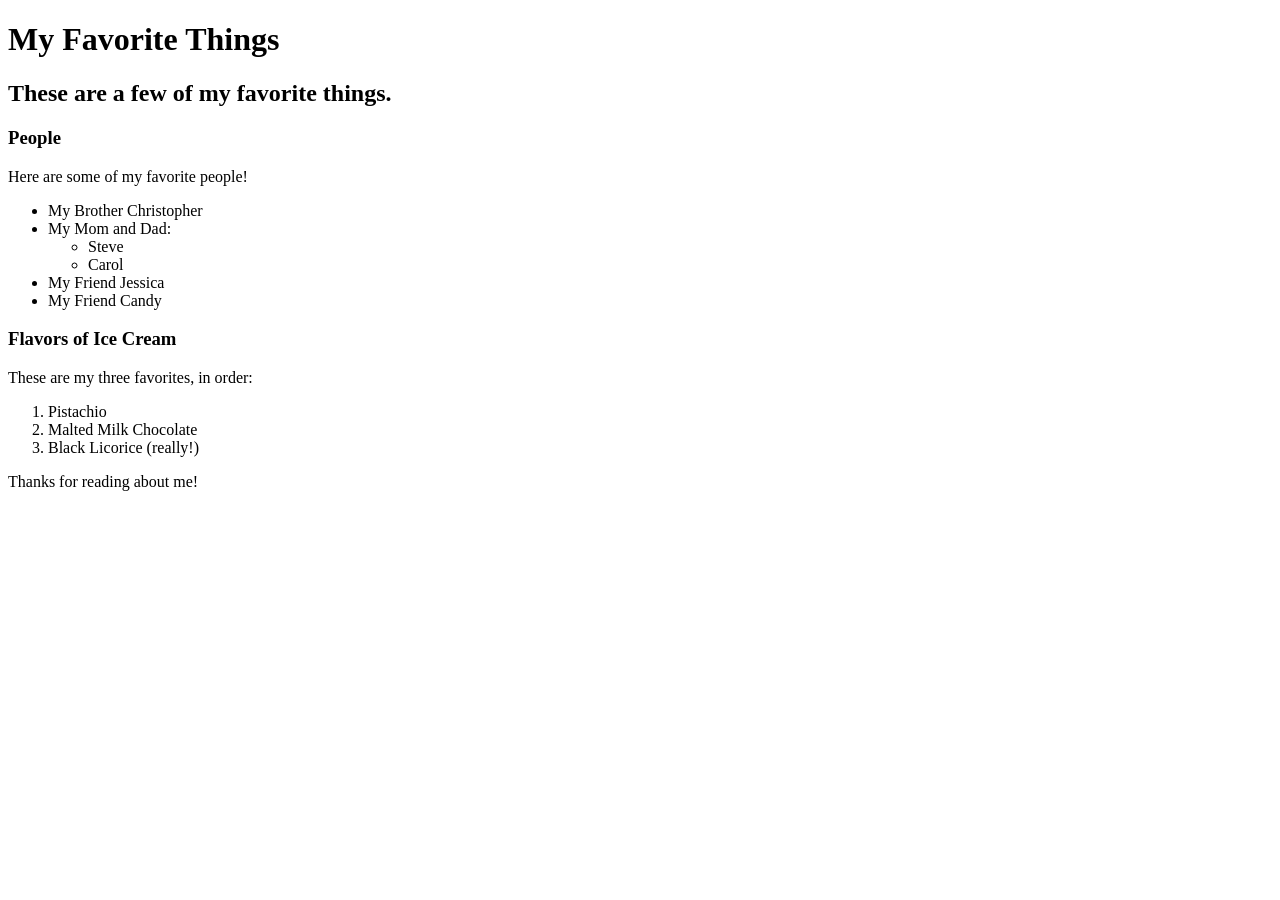
==== favorite-things.html @ 5e2da609 "add web page with info on favorite things" ====
<!DOCTYPE html>
<html lang="en-US"></html>
<head>
  <title>Michael's favorite things</title>
</head>
<body>
  <h1>My Favorite Things</h1>
  <h2>These are a few of my favorite things.</h2>

  <h3>People</h3>
  <p>Here are some of my favorite people!</p>
  <ul>
    <li>My Brother Christopher</li>
    <li>My Mom and Dad:
      <ul>
        <li>Steve</li>
        <li>Carol</li>
      </ul>
    </li>
    <li>My Friend Jessica</li>
    <li>My Friend Candy</li>
  </ul>

  <h3>Flavors of Ice Cream</h3>
  <p>These are my three favorites, in order:</p>
  <ol>
    <li>Pistachio</li>
    <li>Malted Milk Chocolate</li>
    <li>Black Licorice (really!)</li>
  </ol>

  <p>Thanks for reading about me!</p>
</body>
</html>
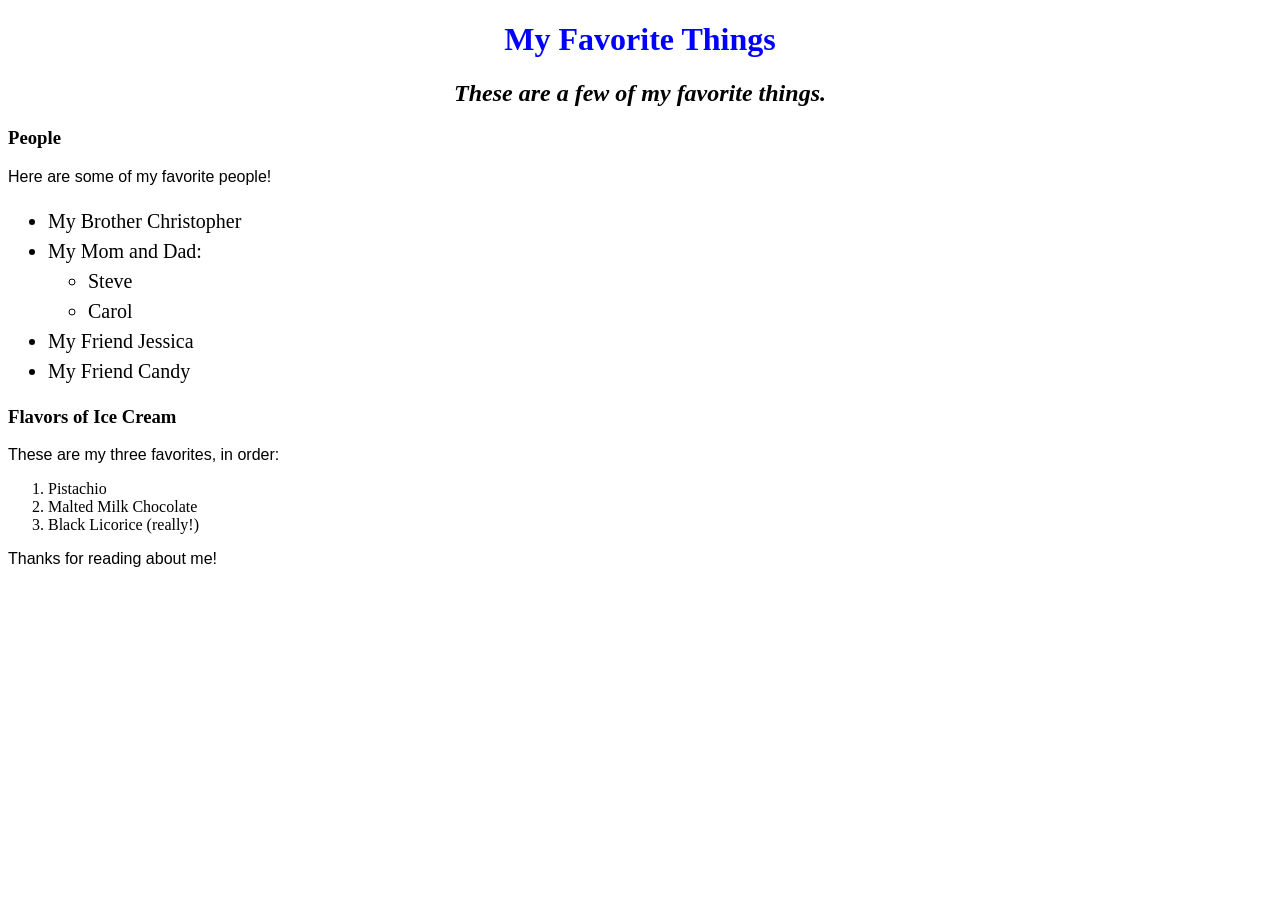
==== commit 1459c91e: "First use of css" ====
--- a/favorite-things.html
+++ b/favorite-things.html
@@ -1,6 +1,7 @@
 <!DOCTYPE html>
 <html lang="en-US"></html>
 <head>
+  <link href="css/styles.css" rel="stylesheet" type="text/css">
   <title>Michael's favorite things</title>
 </head>
 <body>
--- a/css/styles.css
+++ b/css/styles.css
@@ -0,0 +1,18 @@
+h1 {
+  color: blue;
+  text-align: center;
+}
+
+h2 {
+  font-style: italic;
+  text-align: center;
+}
+
+p {
+  font-family: sans-serif;
+}
+
+ul {
+  font-size: 20px;
+  line-height: 30px;
+}
